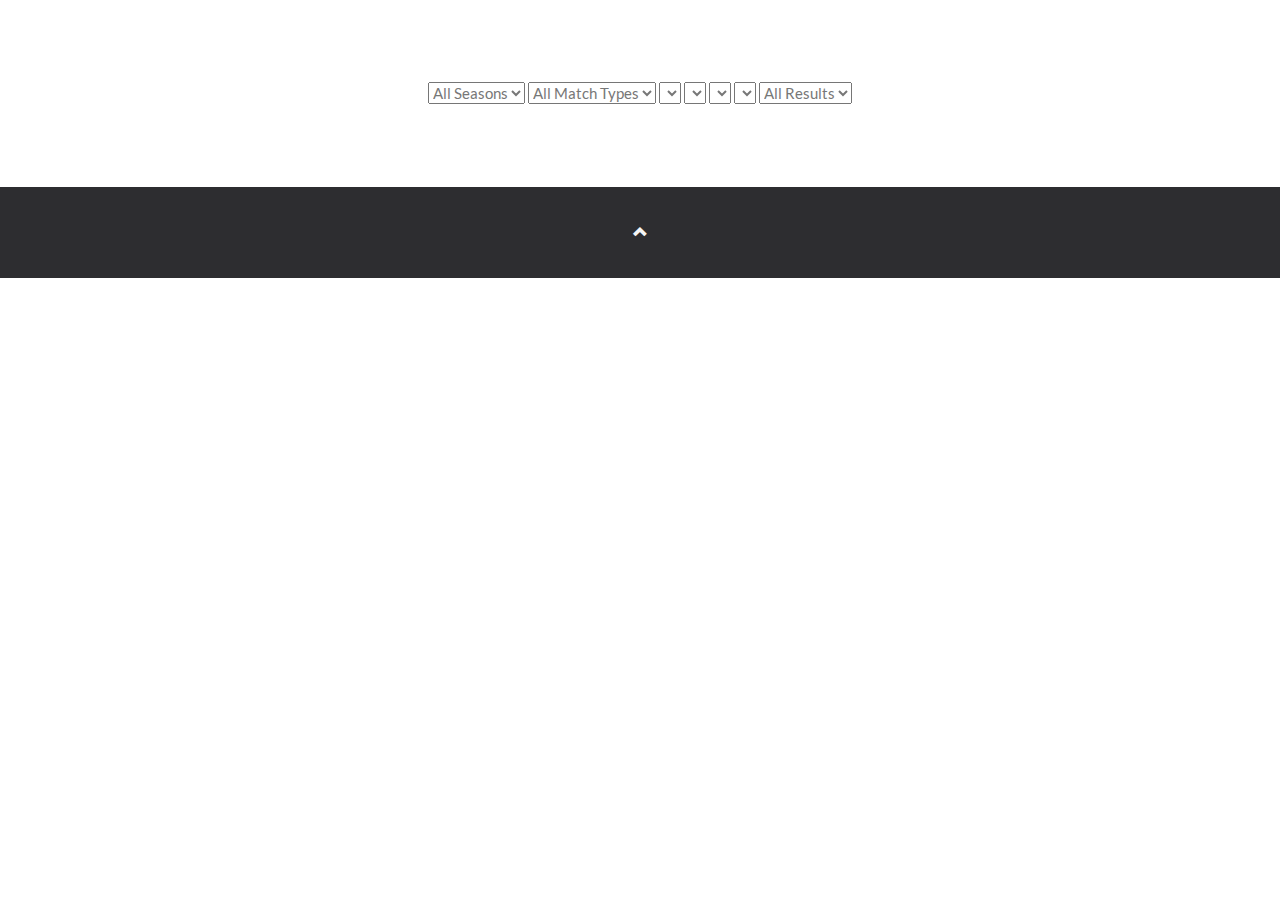
==== index.html @ e83ce186 "Site now exists" ====
<!DOCTYPE html>
<html lang="en">
	<head>
		<title>SFVLog | Website</title>
		<meta charset="utf-8">
		<meta name="viewport" content="width=device-width, initial-scale=1">
		<link rel="icon" href="resources/imgs/favicon.png" type="image/png" sizes="128x128">
		<link rel="stylesheet" href="resources/css/bootstrap.min.css">
		<link rel="stylesheet" href="resources/css/sfvlog.css">
	</head>
	<body id="topOfPage" data-offset="50">
		<!-- Container (The MATCHES Section) -->
		<div id="matches" class="bg-2">
			<div class="container text-center">
				<div id="row">
					<select id="season" onChange=sortMatches()>
						<option value="0">All Seasons</option>
						<option value="2019">S4</option>
						<option value="2020">S5</option>
					</select>
					<select id="type" onChange=sortMatches()>
						<option value="0">All Match Types</option>
						<option value="1">Ranked</option>
						<option value="2">Casual</option>
						<option value="3">Battle Lounge</option>
					</select>
					<select id="my_chars" onChange=sortMatches()></select>
					<select id="opponents" onChange=sortMatches()></select>
					<select id="opp_ranks" onChange=sortMatches()></select>
					<select id="opp_chars" onChange=sortMatches()></select>
					<select id="result" onChange=sortMatches()>
						<option value="0">All Results</option>
						<option value="1">Win</option>
						<option value="2">Loss</option>
					</select>
				</div>
				<div id="results" class="text-center"></div>
			</div>
		</div>

		<!-- Footer -->
		<footer class="text-center">
		  <a class="up-arrow" href="#topOfPage" data-toggle="tooltip" title="TO TOP">
			<span class="glyphicon glyphicon-chevron-up"></span>
		  </a>
		</footer>
		<script src="resources/js/jquery.min.js"></script>
		<script src="resources/js/bootstrap.min.js"></script>
		<script src="resources/js/sfvlog.js"></script>
	</body>
</html>
---- resources/css/sfvlog.css ----
@font-face {
  font-family: 'Lato';
  src: local('Lato Regular'), local('Lato-Regular'), url(../fonts/Lato-Regular.ttf);
}
@font-face {
  font-family: 'Montserrat';
  src: local('Montserrat Regular'), local('Montserrat-Regular'), url(../fonts/Montserrat-Regular.ttf);
}
@font-face {
	font-family: 'Font Awesome 5 Brands';
	font-style: normal;
	font-weight: normal;
	font-display: auto;
	src: url("../fonts/fa-brands-400.eot");
	src: url("../fonts/fa-brands-400.eot?#iefix") format("embedded-opentype"), url("../fonts/fa-brands-400.woff2") format("woff2"), url("../fonts/fa-brands-400.woff") format("woff"), url("../fonts/fa-brands-400.ttf") format("truetype"), url("../fonts/fa-brands-400.svg#fontawesome") format("svg");
}
html {
	font-family: sans-serif;
	-ms-text-size-adjust: 100%;
	-webkit-text-size-adjust: 100%
}
body {
	margin: 0
}
footer {
	display: block
}
a {
	background-color: transparent
}
b,strong {
	font-weight: 700
}
select {
	color: inherit;
	font: inherit;
	margin: 0
}
select {
	text-transform: none
}
@font-face {
	font-family: "Glyphicons Halflings";
	src: url(../fonts/glyphicons-halflings-regular.eot);
	src: url(../fonts/glyphicons-halflings-regular.eot?#iefix) format("embedded-opentype"),url(../fonts/glyphicons-halflings-regular.woff2) format("woff2"),url(../fonts/glyphicons-halflings-regular.woff) format("woff"),url(../fonts/glyphicons-halflings-regular.ttf) format("truetype"),url(../fonts/glyphicons-halflings-regular.svg#glyphicons_halflingsregular) format("svg")
}
.glyphicon {
	position: relative;
	top: 1px;
	display: inline-block;
	font-family: "Glyphicons Halflings";
	font-style: normal;
	font-weight: 400;
	line-height: 1;
	-webkit-font-smoothing: antialiased;
	-moz-osx-font-smoothing: grayscale
}
.glyphicon-chevron-up:before {
	content: "\e113"
}
* {
	-webkit-box-sizing: border-box;
	-moz-box-sizing: border-box;
	box-sizing: border-box
}
:after,:before {
	-webkit-box-sizing: border-box;
	-moz-box-sizing: border-box;
	box-sizing: border-box
}
html {
	font-size: 10px;
	-webkit-tap-highlight-color: rgba(0,0,0,0)
}
body {
	font-family: "Helvetica Neue",Helvetica,Arial,sans-serif;
	font-size: 14px;
	line-height: 1.42857143;
	color: #333;
	background-color: #fff
}
button,input,select,textarea {
	font-family: inherit;
	font-size: inherit;
	line-height: inherit
}
a {
	color: #337ab7;
	text-decoration: none
}
.text-center {
	text-align: center
}
.container {
	padding-right: 15px;
	padding-left: 15px;
	margin-right: auto;
	margin-left: auto
}
@media (min-width: 768px) {
	.container {
		width:750px
	}
}
@media (min-width: 992px) {
	.container {
		width:970px
	}
}
@media (min-width: 1200px) {
	.container {
		width:1170px
	}
}
.row {
	margin-right: -15px;
	margin-left: -15px
}
.col-xs-1,.col-xs-10,.col-xs-11,.col-xs-12,.col-xs-2,.col-xs-3,.col-xs-4,.col-xs-5,.col-xs-6,.col-xs-7,.col-xs-8,.col-xs-9 {
	position: relative;
	min-height: 1px;
	padding-right: 15px;
	padding-left: 15px
}
.container:after,.container:before,.row:after,.row:before {
	display: table;
	content: " "
}
.container:after,.row:after {
	clear: both
}
body {
	font: 400 15px/1.8 Lato, sans-serif;
	color: #777;
}
h3, h4 {
	margin: 10px 0 30px 0;
	letter-spacing: 10px;      
	font-size: 20px;
	color: #111;
}
.container {
	padding: 80px 120px;
}
@media (max-width: 768px) {
	body{
		font-size: 1em;
	}
	.container {
		padding: 10px 15px;
	}
}
footer {
	background-color: #2d2d30;
	color: #f5f5f5;
	padding: 32px;
}
footer a {
	color: #f5f5f5;
}
footer a:hover {
	color: #777;
	text-decoration: none;
}
.ranbats{
	border: 1px solid black;
}
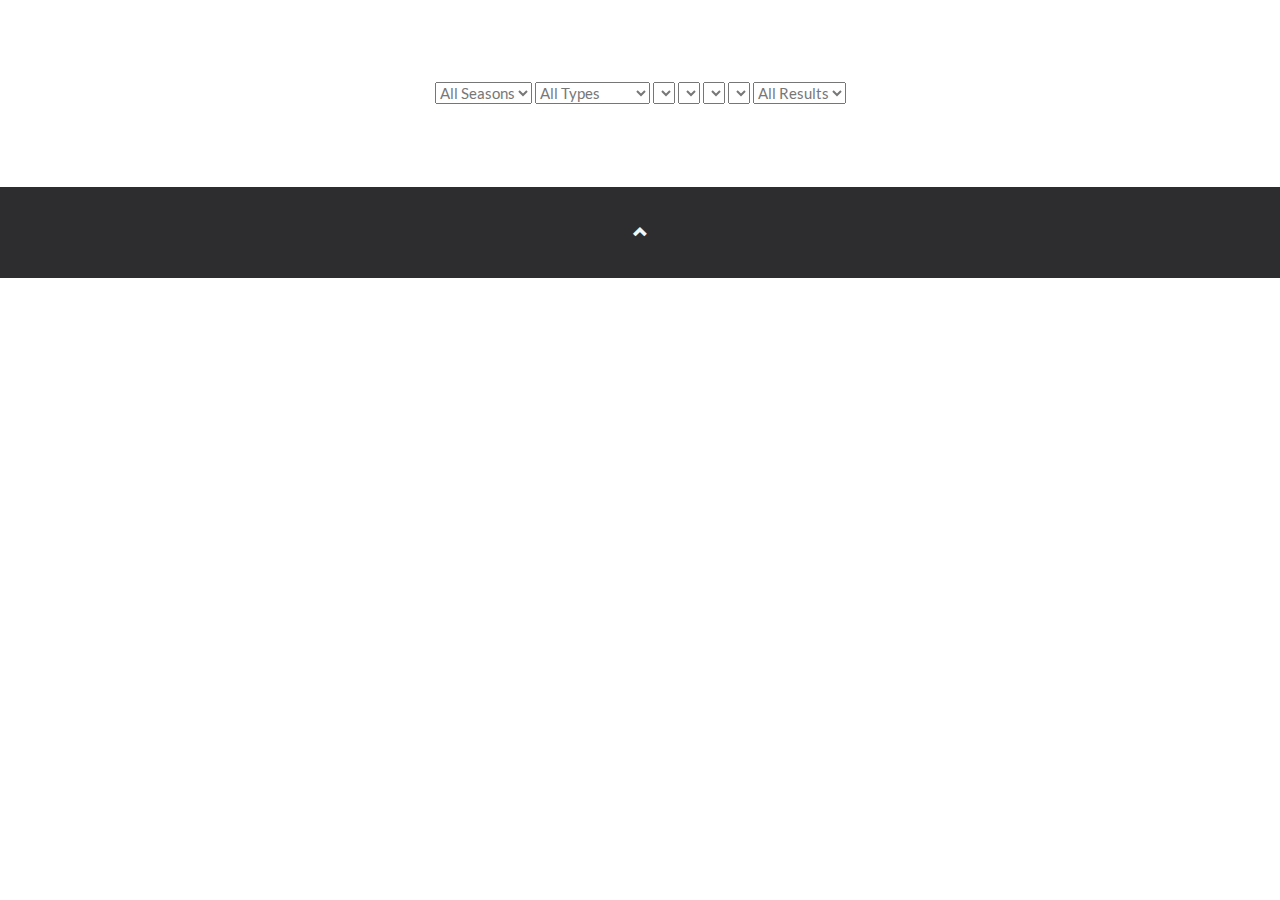
==== commit 3fa1f1e9: "Refactoring :grinning:" ====
--- a/index.html
+++ b/index.html
@@ -1,7 +1,7 @@
 <!DOCTYPE html>
 <html lang="en">
 	<head>
-		<title>SFVLog | Website</title>
+		<title>SFVLog</title>
 		<meta charset="utf-8">
 		<meta name="viewport" content="width=device-width, initial-scale=1">
 		<link rel="icon" href="resources/imgs/favicon.png" type="image/png" sizes="128x128">
@@ -19,14 +19,14 @@
 						<option value="2020">S5</option>
 					</select>
 					<select id="type" onChange=sortMatches()>
-						<option value="0">All Match Types</option>
+						<option value="0">All Types</option>
 						<option value="1">Ranked</option>
 						<option value="2">Casual</option>
 						<option value="3">Battle Lounge</option>
 					</select>
 					<select id="my_chars" onChange=sortMatches()></select>
 					<select id="opponents" onChange=sortMatches()></select>
-					<select id="opp_ranks" onChange=sortMatches()></select>
+					<select id="ranks" onChange=sortMatches()></select>
 					<select id="opp_chars" onChange=sortMatches()></select>
 					<select id="result" onChange=sortMatches()>
 						<option value="0">All Results</option>
